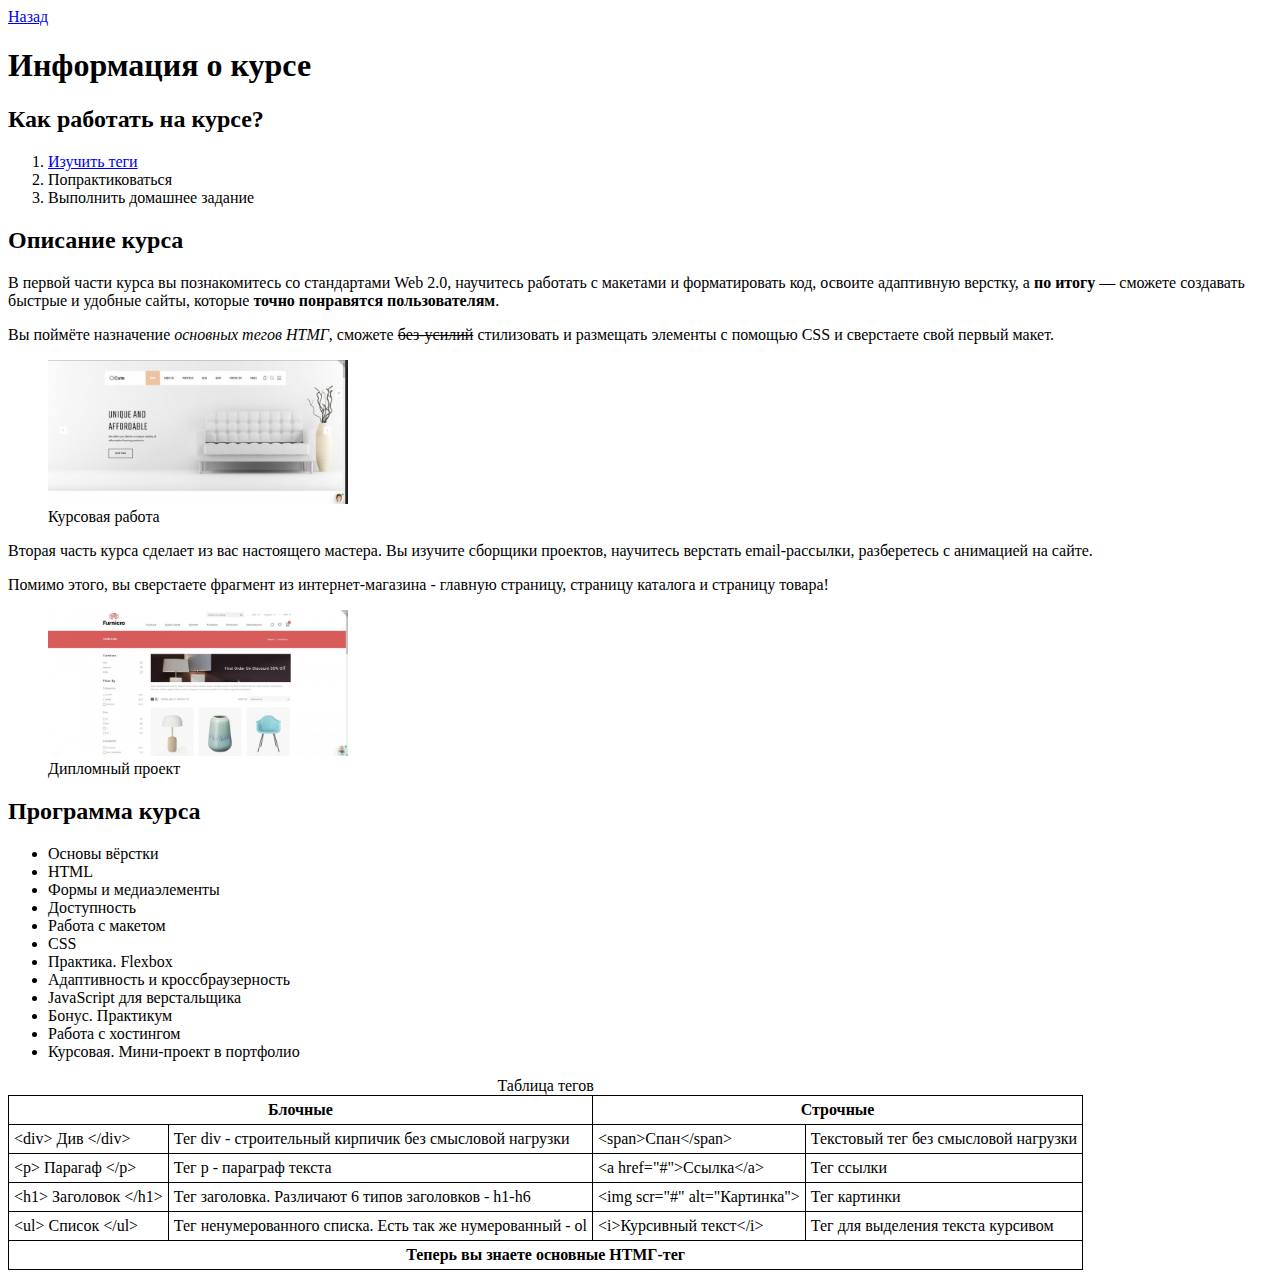
==== HW2/program.html @ 4d93c561 "HW2 update" ====
<!DOCTYPE html>
<html lang="ru">

<head>
  <meta charset="UTF-8">
  <meta http-equiv="X-UA-Compatible" content="IE=edge">
  <meta name="viewport" content="width=device-width, initial-scale=1.0">

  <link rel="stylesheet" href="styles.css">

  <title>Информация о курсе</title>
</head>

<body>
  <a href="#">Назад</a>

  <h1>Информация о курсе</h1>

  <h2>Как работать на курсе?</h2>

  <ol>
    <li> <a href="#">Изучить теги</a> </li>
    <li>Попрактиковаться</li>
    <li>Выполнить домашнее задание</li>
  </ol>


  <h2>Описание курса</h2>

  <p>В первой части курса вы познакомитесь со стандартами Web 2.0, научитесь работать с макетами и форматировать код, освоите адаптивную верстку, а <b>по итогу</b> — сможете создавать быстрые и удобные сайты, которые <b>точно понравятся пользователям</b>.
  </p>

  <p> Вы поймёте назначение <i>основных тегов НТМГ</i>, сможете <del>без-усилий</del> стилизовать и размещать элементы с помощью СSS и сверстаете свой первый макет.
  </p>

  <figure>

    <img src="img/1.jpeg" alt="Курсовая работа">
    <figcaption>Курсовая работа</figcaption>

  </figure>





  <p>Вторая часть курса сделает из вас настоящего мастера. Вы изучите сборщики проектов, научитесь верстать email-рассылки, разберетесь с анимацией на сайте.
  </p>

  <p>Помимо этого, вы сверстаете фрагмент из интернет-магазина - главную страницу, страницу каталога и страницу товара!</p>


  <figure>

    <img src="img/2.jpeg" alt="Дипломный проект">
    <figcaption>Дипломный проект</figcaption>

  </figure>




  <h2>Программа курса</h2>

  <ul>
    <li>Основы вёрстки</li>
    <li>НТМL</li>
    <li>Формы и медиаэлементы</li>
    <li>Доступность</li>
    <li>Работа с макетом</li>
    <li>СSS</li>
    <li>Практика. Flexbox</li>
    <li>Адаптивность и кроссбраузерность</li>
    <li>JavaScript для верстальщика</li>
    <li>Бонус. Практикум</li>
    <li>Работа с хостингом</li>
    <li>Курсовая. Мини-проект в портфолио</li>
  </ul>



  <table>

    <caption>Таблица тегов</caption>

    <thead>
      <tr>
        <td colspan="2">Блочные</td>
        <td colspan="2">Строчные</td>
      </tr>
    </thead>

    <tbody>
      <tr>
        <td>&lt;div&gt; Див &lt;/div&gt;</td>
        <td>Тег div - строительный кирпичик без смысловой нагрузки</td>
        <td>&lt;span&gt;Спан&lt;/span&gt;</td>
        <td>Текстовый тег без смысловой нагрузки</td>
      </tr>
      <tr>
        <td>&lt;p&gt; Парагаф &lt;/p&gt;</td>
        <td>Тег р - параграф текста  </td>
        <td>&lt;а href="#"&gt;Ссылка&lt;/а&gt;</td>
        <td>Тег ссылки</td>
      </tr>
      <tr>
        <td>&lt;h1&gt; Заголовок &lt;/h1&gt;</td>
        <td>Тег заголовка. Различают 6 типов заголовков - h1-h6</td>
        <td>&lt;img scr="#" аlt="Картинка"&gt;</td>
        <td>Тег картинки</td>
      </tr>
      <tr>
        <td>&lt;ul&gt; Список &lt;/ul&gt;</td>
        <td>Тег ненумерованного списка. Есть так же нумерованный - ol</td>
        <td>&lt;i&gt;Курсивный текст&lt;/i&gt;</td>
        <td>Тег для выделения текста курсивом</td>
      </tr>
    </tbody>

    <tfoot>
      <tr>
        <td colspan="4">Теперь вы знаете основные НТМГ-тег</td>
      </tr>
    </tfoot>

  </table>




</body>
</html>
---- HW2/styles.css ----
img{
  width: 300px;
}

table{
  border-collapse: collapse;
  width: 100%;
  white-space: nowrap;
  table-layout: auto;
  max-width: 100px;

}

table, th, td {

  border: 1px solid #000;
  border-collapse: collapse;
}

th, td {

  padding: 5px;

}

thead{
  font-weight: bold;
  text-align: center;
}

tfoot{
  font-weight: bold;
  text-align: center;
}

.skillbox-title{

  font-size: 2.5em;
  font-weight: bold;

}

span {
  display: inline-block;
}
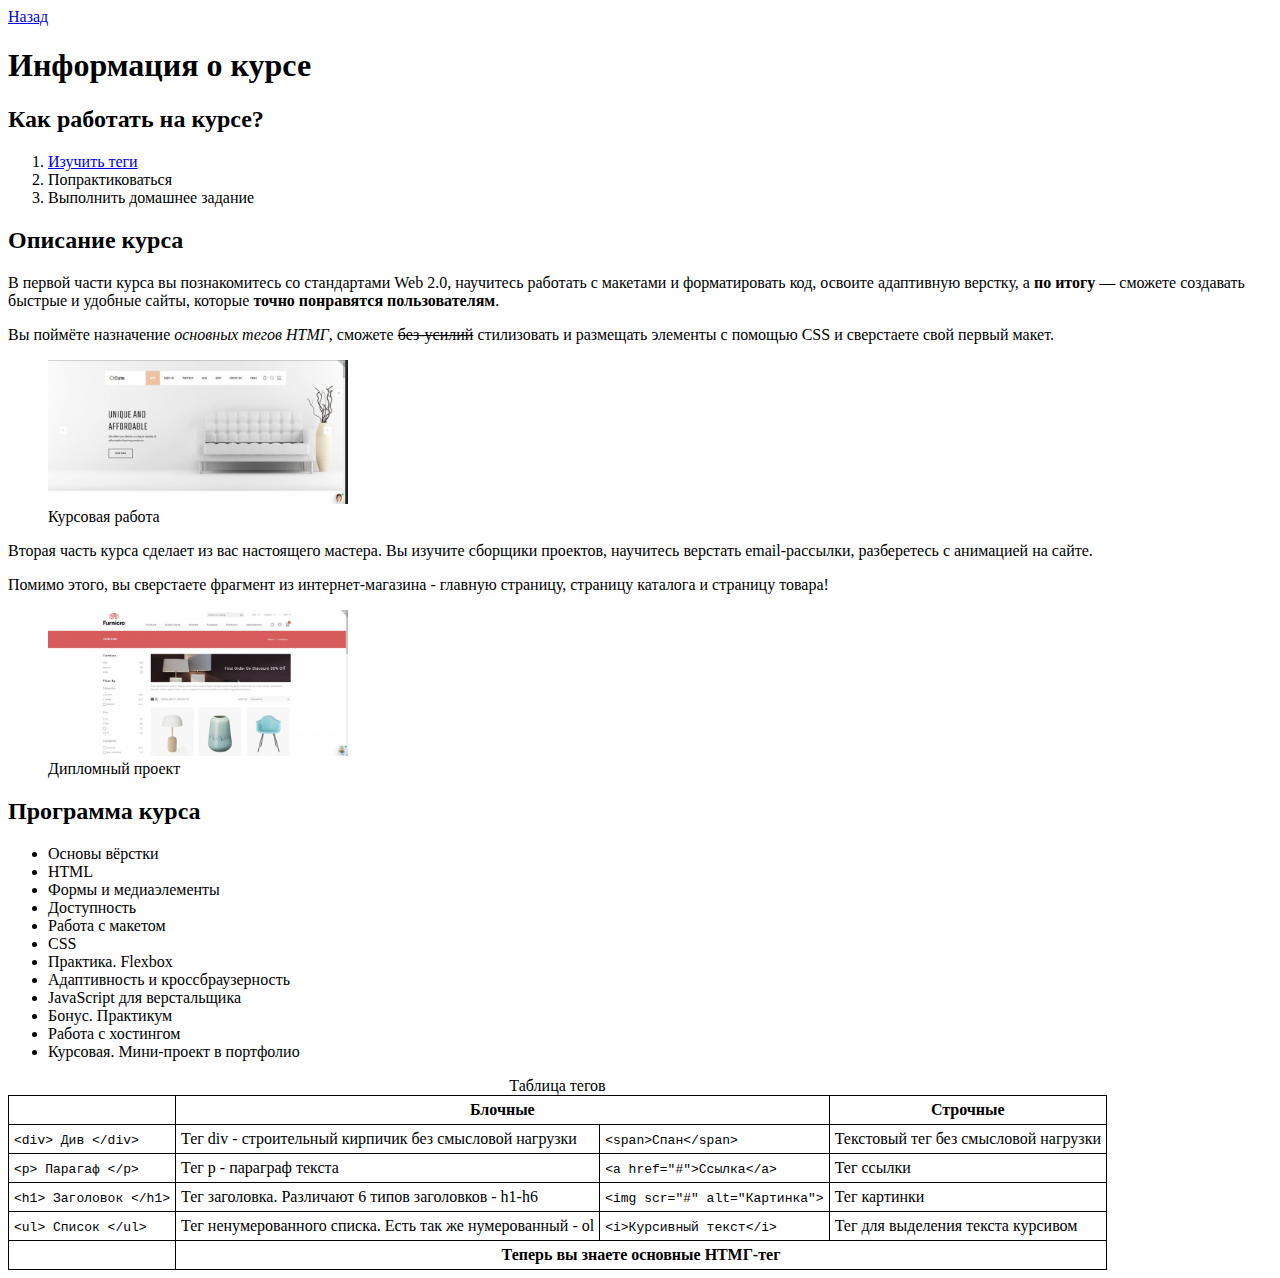
==== commit 587d18c4: "HW2 update 2" ====
--- a/HW2/program.html
+++ b/HW2/program.html
@@ -84,43 +84,43 @@
     <caption>Таблица тегов</caption>
 
     <thead>
-      <tr>
+      <th>
         <td colspan="2">Блочные</td>
         <td colspan="2">Строчные</td>
-      </tr>
+      </th>
     </thead>
 
     <tbody>
       <tr>
-        <td>&lt;div&gt; Див &lt;/div&gt;</td>
+        <td><code>&lt;div&gt; Див &lt;/div&gt;</code></td>
         <td>Тег div - строительный кирпичик без смысловой нагрузки</td>
-        <td>&lt;span&gt;Спан&lt;/span&gt;</td>
+        <td><code>&lt;span&gt;Спан&lt;/span&gt;</code></td>
         <td>Текстовый тег без смысловой нагрузки</td>
       </tr>
       <tr>
-        <td>&lt;p&gt; Парагаф &lt;/p&gt;</td>
+        <td><code>&lt;p&gt; Парагаф &lt;/p&gt;</code></td>
         <td>Тег р - параграф текста  </td>
-        <td>&lt;а href="#"&gt;Ссылка&lt;/а&gt;</td>
+        <td><code>&lt;а href="#"&gt;Ссылка&lt;/а&gt;</code></td>
         <td>Тег ссылки</td>
       </tr>
       <tr>
-        <td>&lt;h1&gt; Заголовок &lt;/h1&gt;</td>
+        <td><code>&lt;h1&gt; Заголовок &lt;/h1&gt;</code></td>
         <td>Тег заголовка. Различают 6 типов заголовков - h1-h6</td>
-        <td>&lt;img scr="#" аlt="Картинка"&gt;</td>
+        <td><code>&lt;img scr="#" аlt="Картинка"&gt;</code></td>
         <td>Тег картинки</td>
       </tr>
       <tr>
-        <td>&lt;ul&gt; Список &lt;/ul&gt;</td>
+        <td><code>&lt;ul&gt; Список &lt;/ul&gt;</code></td>
         <td>Тег ненумерованного списка. Есть так же нумерованный - ol</td>
-        <td>&lt;i&gt;Курсивный текст&lt;/i&gt;</td>
+        <td><code>&lt;i&gt;Курсивный текст&lt;/i&gt;</code></td>
         <td>Тег для выделения текста курсивом</td>
       </tr>
     </tbody>
 
     <tfoot>
-      <tr>
+      <th>
         <td colspan="4">Теперь вы знаете основные НТМГ-тег</td>
-      </tr>
+      </th>
     </tfoot>
 
   </table>
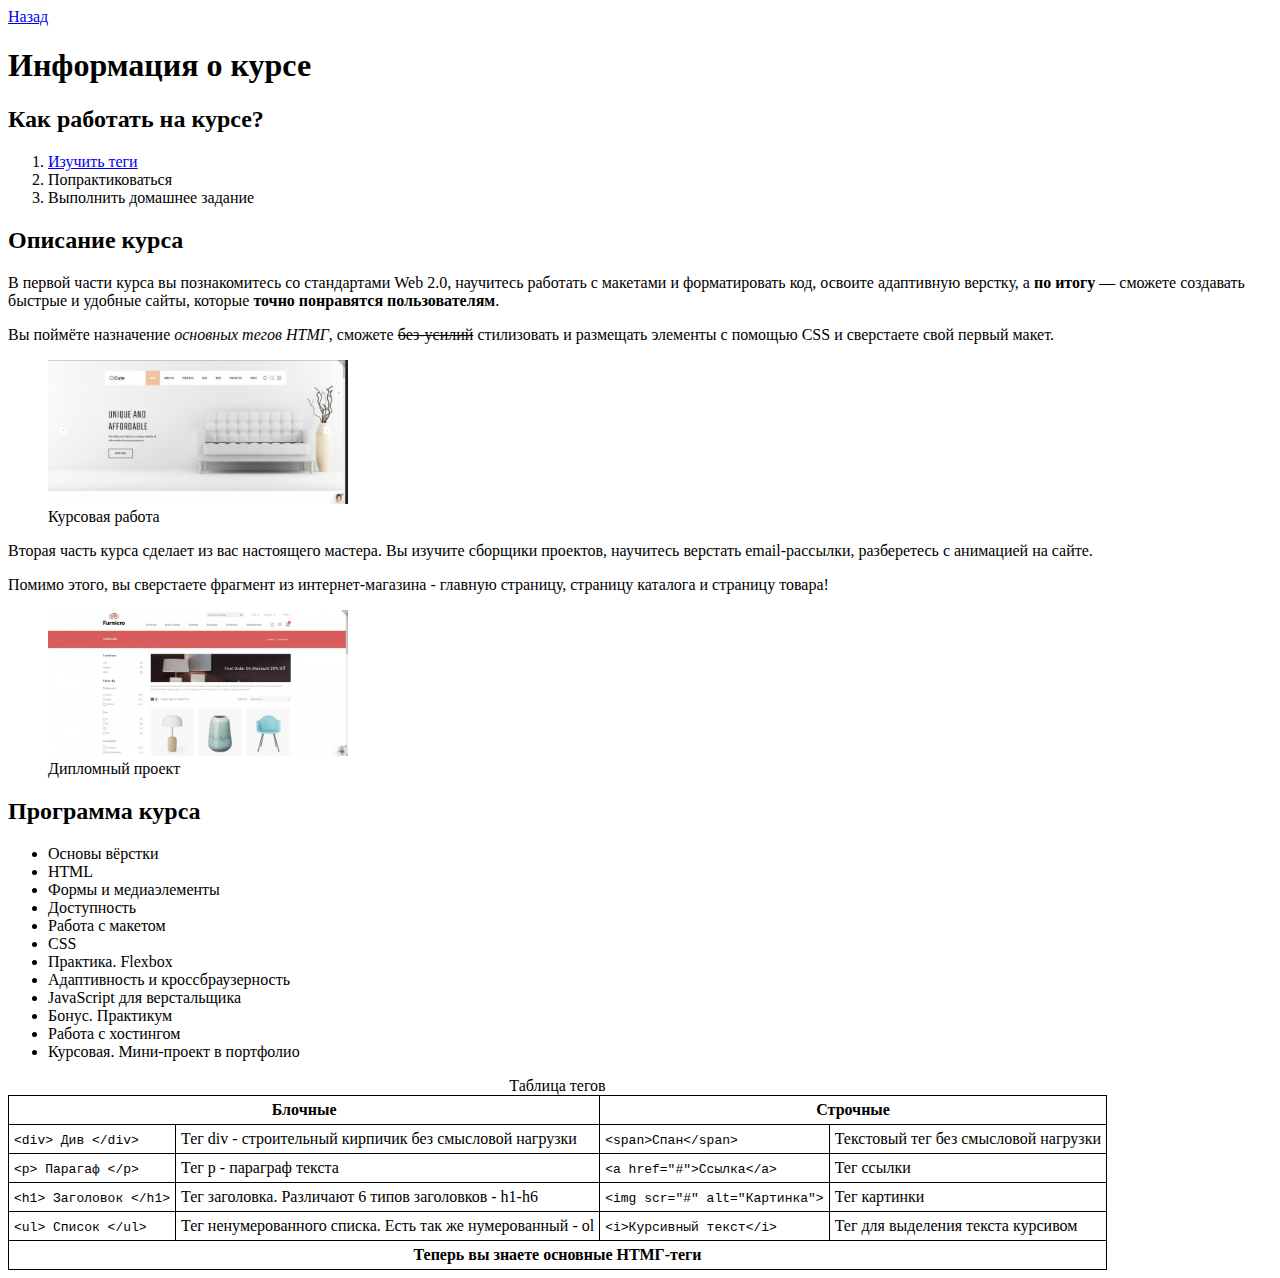
==== commit e2a3c413: "HW2 update 2.2" ====
--- a/HW2/program.html
+++ b/HW2/program.html
@@ -84,10 +84,10 @@
     <caption>Таблица тегов</caption>
 
     <thead>
-      <th>
-        <td colspan="2">Блочные</td>
-        <td colspan="2">Строчные</td>
-      </th>
+      <tr>
+        <th colspan="2">Блочные</th>
+        <th colspan="2">Строчные</th>
+      </tr>
     </thead>
 
     <tbody>
@@ -118,9 +118,9 @@
     </tbody>
 
     <tfoot>
-      <th>
-        <td colspan="4">Теперь вы знаете основные НТМГ-тег</td>
-      </th>
+      <tr>
+        <th colspan="4">Теперь вы знаете основные НТМГ-теги</th>
+      </tr>
     </tfoot>
 
   </table>
--- a/HW2/styles.css
+++ b/HW2/styles.css
@@ -24,12 +24,7 @@
 
 }
 
-thead{
-  font-weight: bold;
-  text-align: center;
-}
-
-tfoot{
+th{
   font-weight: bold;
   text-align: center;
 }
